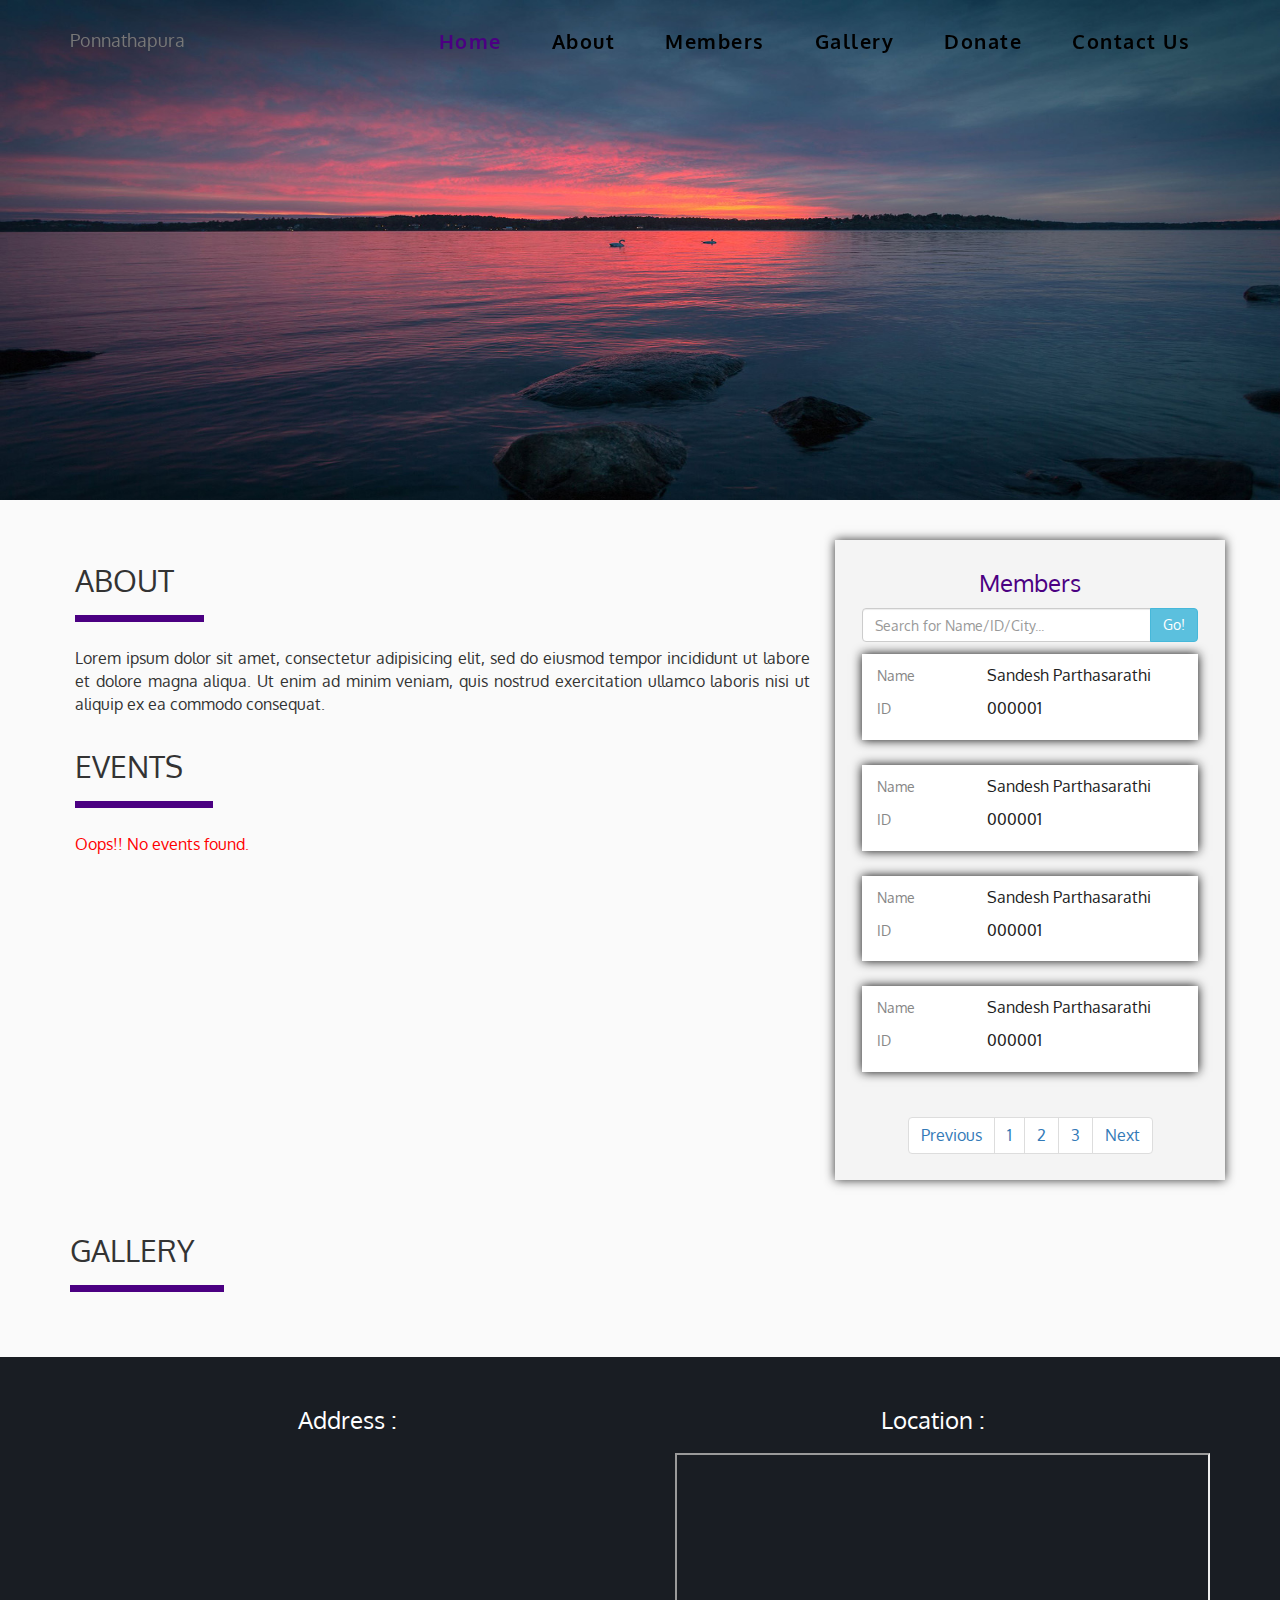
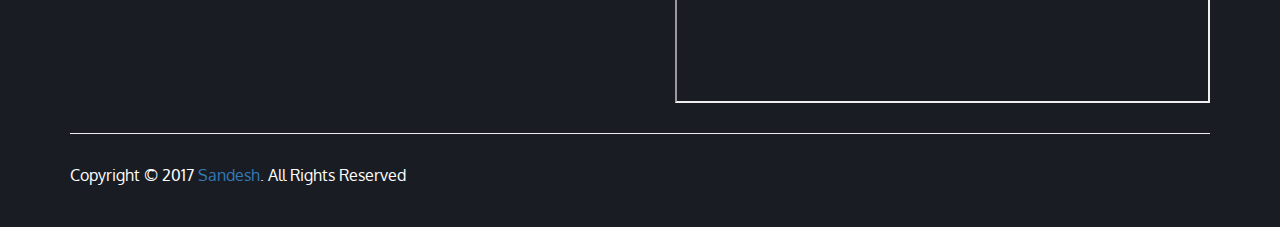
==== ponnathapura/index.html @ 512884e3 "initial stage 1.0" ====
<!DOCTYPE html>
<html lang="en">
  <head>

    <meta charset="utf-8">
    <meta http-equiv="X-UA-Compatible" content="IE=edge">
    <meta name="viewport" content="width=device-width, initial-scale=1">

    <title> Ponnathapura Balaga</title>

    <!-- CSS links -->

    <link href='https://fonts.googleapis.com/css?family=Oxygen:400,300,700' rel='stylesheet' type='text/css'>
    <link href='https://fonts.googleapis.com/css?family=Lora' rel='stylesheet' type='text/css'>
    <link rel="stylesheet" type="text/css" href="css/bootstrap.min.css">
    <link href="css/font-awesome.min.css" rel="stylesheet">
    <link rel="stylesheet" type="text/css" href="css/style.css">

  </head>

  <body >

  <!-- *************Header starts here****************-->
  	<head>
  		<div class="main-menu">
  			<nav class="nav navbar navbar-default navbar-fixed-top" id="bar">
  				<div class="container nav-container">
  					<div class="navbar-header">
  						<button id="navbarToggle" type="button" class="navbar-toggle collapsed" data-toggle="collapse" data-target="#navbar" aria-expanded="false" aria-controls="navbar">
			                <span class="sr-only">Toggle navigation</span>
			                <span class="icon-bar"></span>
			                <span class="icon-bar"></span>
			                <span class="icon-bar"></span>
			             </button>

  						<div class="navbar-brand">
  							Ponnathapura
  						</div>

  					</div>

  					<div id="navbar" class="nav-container navbar-collapse collapse";">
			            <ul id="top-menu" class="nav navbar-nav navbar-right">
			              <li class="active"><a href="#">Home</a></li>
			              <li><a href="#">About</a></li>
			              <li><a href="#">Members</a></li>
			              <li><a href="#">Gallery</a></li>
			              <li><a href="#">Donate </a></li>
			              <li><a href="#">Contact Us</a></li>
			              <!-- <li>
			              	<form class="form-inline">
						      <input class="form-control search-box" type="text" placeholder="Search">
						      <button class="btn btn-outline-success my-2 my-sm-0" type="submit">Search</button>
						    </form>
			              </li> -->
			            </ul>
			          </div>
  				</div>
  			</nav>
  		</div>
      <div class="banner">
          <img class="img-responsive center-block banner-img" src="images/bg2.jpeg" alt="baner image" height="500">
        </div>
  	</head>
  	<!-- *************Header ends here****************-->

  	<!-- *********ui view starts here ********-->

  	<div class="wrapper">
  		<div class="container">
  			<div class="row">
  				<div class="col-lg-8 col-md-8 main-ui">
  					<div class="about heading">
              <h1>About</h1>
              <p>Lorem ipsum dolor sit amet, consectetur adipisicing elit, sed do eiusmod
              tempor incididunt ut labore et dolore magna aliqua. Ut enim ad minim veniam,
              quis nostrud exercitation ullamco laboris nisi ut aliquip ex ea commodo
              consequat.</p>
            </div>

            <div class="events heading">
              <h1>Events</h1>
              <p style="color: red;">Oops!! No events found. </p>
            </div>

            <!-- <div class="events heading">
              <h1>Galery</h1>
              
            </div> -->

  				</div>

  				<div class="col-lg-4 col-md-4 member">
  					<center><h3>Members</h3></center>
              <div class="input-group">
                  <input type="text" class="form-control" placeholder="Search for Name/ID/City...">
                  <span class="input-group-btn">
                    <button class="btn btn-info" type="button">Go!</button>
                  </span>
              </div>
              <div id="accordion" role="tablist">
                  <div class="card member-detail">
                      <div class="card-header" role="tab" id="headingThree">
                          <a class="collapsed" data-toggle="collapse" href="#collapseThree" aria-expanded="false" aria-controls="collapseThree">
                           <p>
                              <span class="member-label">Name</span>
                              <span class="member-value">Sandesh Parthasarathi</span>
                           </p>
                           <p>
                              <span class="member-label">ID</span>
                              <span class="member-value">000001</span>
                           </p>
                          </a>
                        
                      </div>
                      <div id="collapseThree" class="collapse" role="tabpanel" aria-labelledby="headingThree" data-parent="#accordion">
                        <div class="card-body">
                          <p>
                              <span class="member-label">Father Name</span>
                              <span class="member-value">Parthasarathi Iyengar</span>
                          </p>
                          <p>
                              <span class="member-label">City</span>
                              <span class="member-value">Bangalore</span>
                          </p>
                        </div>
                      </div>
                  </div>

                  <div class="card member-detail">
                      <div class="card-header" role="tab" id="headingThree">
                          <a class="collapsed" data-toggle="collapse" href="#collapseThree" aria-expanded="false" aria-controls="collapseThree">
                           <p>
                              <span class="member-label">Name</span>
                              <span class="member-value">Sandesh Parthasarathi</span>
                           </p>
                           <p>
                              <span class="member-label">ID</span>
                              <span class="member-value">000001</span>
                           </p>
                          </a>
                        
                      </div>
                      <div id="collapseThree" class="collapse" role="tabpanel" aria-labelledby="headingThree" data-parent="#accordion">
                        <div class="card-body">
                          <p>
                              <span class="member-label">Father Name</span>
                              <span class="member-value">Parthasarathi Iyengar</span>
                          </p>
                          <p>
                              <span class="member-label">City</span>
                              <span class="member-value">Bangalore</span>
                          </p>
                        </div>
                      </div>
                  </div>

                  <div class="card member-detail">
                      <div class="card-header" role="tab" id="headingThree">
                          <a class="collapsed" data-toggle="collapse" href="#collapseThree" aria-expanded="false" aria-controls="collapseThree">
                           <p>
                              <span class="member-label">Name</span>
                              <span class="member-value">Sandesh Parthasarathi</span>
                           </p>
                           <p>
                              <span class="member-label">ID</span>
                              <span class="member-value">000001</span>
                           </p>
                          </a>
                        
                      </div>
                      <div id="collapseThree" class="collapse" role="tabpanel" aria-labelledby="headingThree" data-parent="#accordion">
                        <div class="card-body">
                          <p>
                              <span class="member-label">Father Name</span>
                              <span class="member-value">Parthasarathi Iyengar</span>
                          </p>
                          <p>
                              <span class="member-label">City</span>
                              <span class="member-value">Bangalore</span>
                          </p>
                        </div>
                      </div>
                  </div>

                  <div class="card member-detail">
                      <div class="card-header" role="tab" id="headingThree">
                          <a class="collapsed" data-toggle="collapse" href="#collapseThree" aria-expanded="false" aria-controls="collapseThree">
                           <p>
                              <span class="member-label">Name</span>
                              <span class="member-value">Sandesh Parthasarathi</span>
                           </p>
                           <p>
                              <span class="member-label">ID</span>
                              <span class="member-value">000001</span>
                           </p>
                          </a>
                        
                      </div>
                      <div id="collapseThree" class="collapse" role="tabpanel" aria-labelledby="headingThree" data-parent="#accordion">
                        <div class="card-body">
                          <p>
                              <span class="member-label">Father Name</span>
                              <span class="member-value">Parthasarathi Iyengar</span>
                          </p>
                          <p>
                              <span class="member-label">City</span>
                              <span class="member-value">Bangalore</span>
                          </p>
                        </div>
                      </div>
                  </div>

              </div>
              <center>
                      <ul class="pagination">
                        <li class="page-item"><a class="page-link" href="">Previous</a></li>
                        <li class="page-item"><a class="page-link" href="">1</a></li>
                        <li class="page-item"><a class="page-link" href="">2</a></li>
                        <li class="page-item"><a class="page-link" href="">3</a></li>
                        <li class="page-item"><a class="page-link" href="">Next</a></li>
                      </ul>
                    </center>
  				</div>

  			</div>
  		</div>

      <div class="container gallery">
        <div class=" heading">
              <h1>Gallery</h1>
              
            </div>
      </div>
  	</div>

  		<!-- *********ui view ends here **********-->

  	<footer>
       <div class="container">
       		<div class="row address-sec">
       			<div class="col-lg-6 col-md-6">
       				<h3>Address :</h3>
       				<!-- <address>
       				1342, 7th Main Rd, NS Palya, <br>Stage 2, BTM 2nd Stage, <br>Bengaluru, Karnataka 560076
       				</address>
       				<p>Contact No: 8123725902</p>
       				<P>Email: sansdesh@xyz.com</P> -->
       			</div>
       			<!-- <div class="col-lg-3 col-md-3">
       				<h3>Contact info :</h3>
       				<p>8123725902</p>
       			</div> -->
       			<div class="col-lg-6 col-md-6">
       				<h3>Location :</h3>
       				<div class="contact_map">
	                 	<iframe class="map_canvas" src="https://www.google.com/maps/embed?pb=!1m18!1m12!1m3!1d3889.0705622547466!2d77.59940941423191!3d12.903184219868416!2m3!1f0!2f0!3f0!3m2!1i1024!2i768!4f13.1!3m3!1m2!1s0x3bae15192e407d89%3A0x4a8828ded4e18d89!2snuSecond+Technologies+Pvt+Ltd.!5e0!3m2!1sen!2sin!4v1469103097960"></iframe>
		             </div>

       			</div>
       		</div>
       		<hr style="color: #fff;">
       		
       			<ul class="contact-sec list-inline">
              <li class=""><p>Copyright &copy; 2017 <a href="" target="_blank">Sandesh</a>. All Rights Reserved</p></li>
              <li class="copy">
                <ul class="list-inline">
                 <li><a href=""><i class="fa fa-facebook"></i></a></li>
                 <li><a href=""><i class="fa fa-twitter"></i></a></li>
                 <li><a href=""><i class="fa fa-google-plus"></i></a></li>
                 <li><a href=""><i class="fa fa-linkedin"></i></a></li>
                </ul>
              </li>
                
            </ul>
    
       </div>
  	</footer>


  		<!-- Libs -->
    <script src="lib/jquery-2.1.4.min.js"></script>
    <script src="lib/bootstrap.min.js"></script>
    <script src="lib/angular.min.js"></script>
    <script src="lib/angular-ui-router.min.js"></script>
    <script src="src/script.js"></script>

    <!--Main module  -->
    <script src="src/main.app.js"></script>

    <!-- public module -->


  </body>

</html>
---- ponnathapura/css/style.css ----
* {
  box-sizing: border-box;
}

body{
  font-size: 16px;
  font-family: 'Oxygen', "Open Sans", sans-serif;
  overflow-x: hidden;
  text-align: justify;
  background-color: #fafafa;
}

/*.main-menu{
	min-height: 500px;
}
*/
.navbar{
	background-color: #f8f8f800;
	border-color: #e7e7e700;
	text-align: center;
}

.navbar .navbar-nav>li>a{
	color: #000;
	font-size: 20px;
	letter-spacing: 1.5px;
}
.navbar .navbar-nav>li>a:hover{
	color: #8B008B;
}

#bar{
	min-height: 80px;
	/*box-shadow: 0 0 10px #333;*/
}

.navbar-brand{
	padding-top: 22px;
}

.nav-container{
	padding-top: 8px;
}

.search-box{
	margin-top: 10px;
	width: 280px !important;
}

.navbar .navbar-nav>.active>a, .navbar-default .navbar-nav>.active>a:focus, .navbar-default .navbar-nav>.active>a:hover{
	background-color: #f8f8f800;
	color: #4B0082;
}

#top-menu>li {
	padding-right: 20px;
}

.wrapper{
	margin: 40px 10px 10px 10px;
}

.banner-img{
	max-height: 500px;
	width: 100%;
}

footer{
	background-color:#191d23;
	color: #fff;
	margin-top: 40px;
}

.address-sec{
	padding-top: 10px;
	margin-top: 20px;
	margin-bottom: 30px;
}
.address-sec  h3{
	text-align: center;
}


.contact-sec{
   padding-top: 10px;
   margin-bottom: 30px;
   list-style-type: none;
}

.contact_map{
	margin: 20px 0px 0px 20px;
}
address{
	margin-top: 20px; 
	text-align: center;
}

iframe{
  display: inline;
  float: left;
  width: 100%;
  min-height: 250px;
  margin: auto 0;
}

.collapse{
	font-weight: 800;
}

.past-main {
  background-color: #e6ecf0;
  margin-top: 0px;
  /*padding:12px 0px;*/
  -webkit-transition: all 0.5s ease 0s;
  -o-transition: all 0.5s ease 0s;
  transition: all 0.5s ease 0s;
  box-shadow: 0 0 10px #333;
  color: red;
}


.member{
	background-color: #f4f4f4;
	box-shadow: 0 0 10px #333;
}

.input-group{
	margin: 12px;
}

.main-ui{
	padding-right: 25px;
	padding-left: 20px;
}

.member-detail{
	padding: 10px 15px 10px 15px;
    background: #fff;
    margin: 12px 12px 25px 12px;
    box-shadow: 0 0 10px #0a0a0a;
    z-index: 1;
}


.member h3{
	color: #4B0082;
	padding-top: 10px;
}

.card-header a{
	text-decoration: none;
}

.member-label{
	color: #878787;
    font-size: 14px;
    font-weight: 400;
    display: table-cell;
    min-width: 100px;
    text-align: left;
}

.member-value{
	display: table-cell;
    padding-left: 10px;
    color: #212121;
    position: relative;
}

.heading h1{
	display: inline-block;
    margin-bottom: 25px;
    padding-bottom: 15px;
    padding-right: 30px;
    font-size: 30px;
    line-height: 40px;
    border-bottom: 7px solid #4B0082;
    text-transform: uppercase;
}

.events ul{
	list-style-type: none;
	padding-left: -10px;
}

.gallery{
	margin-top: 30px;
}

.copy{
	float: right;
}

@media (max-width: 767px){
	#navbar {
    background-color: #fafafa;
    }


}
@media (max-width: 630px){
    .contact-sec{
    	text-align: center;
    }
    .copy{
	float: none;
}

}
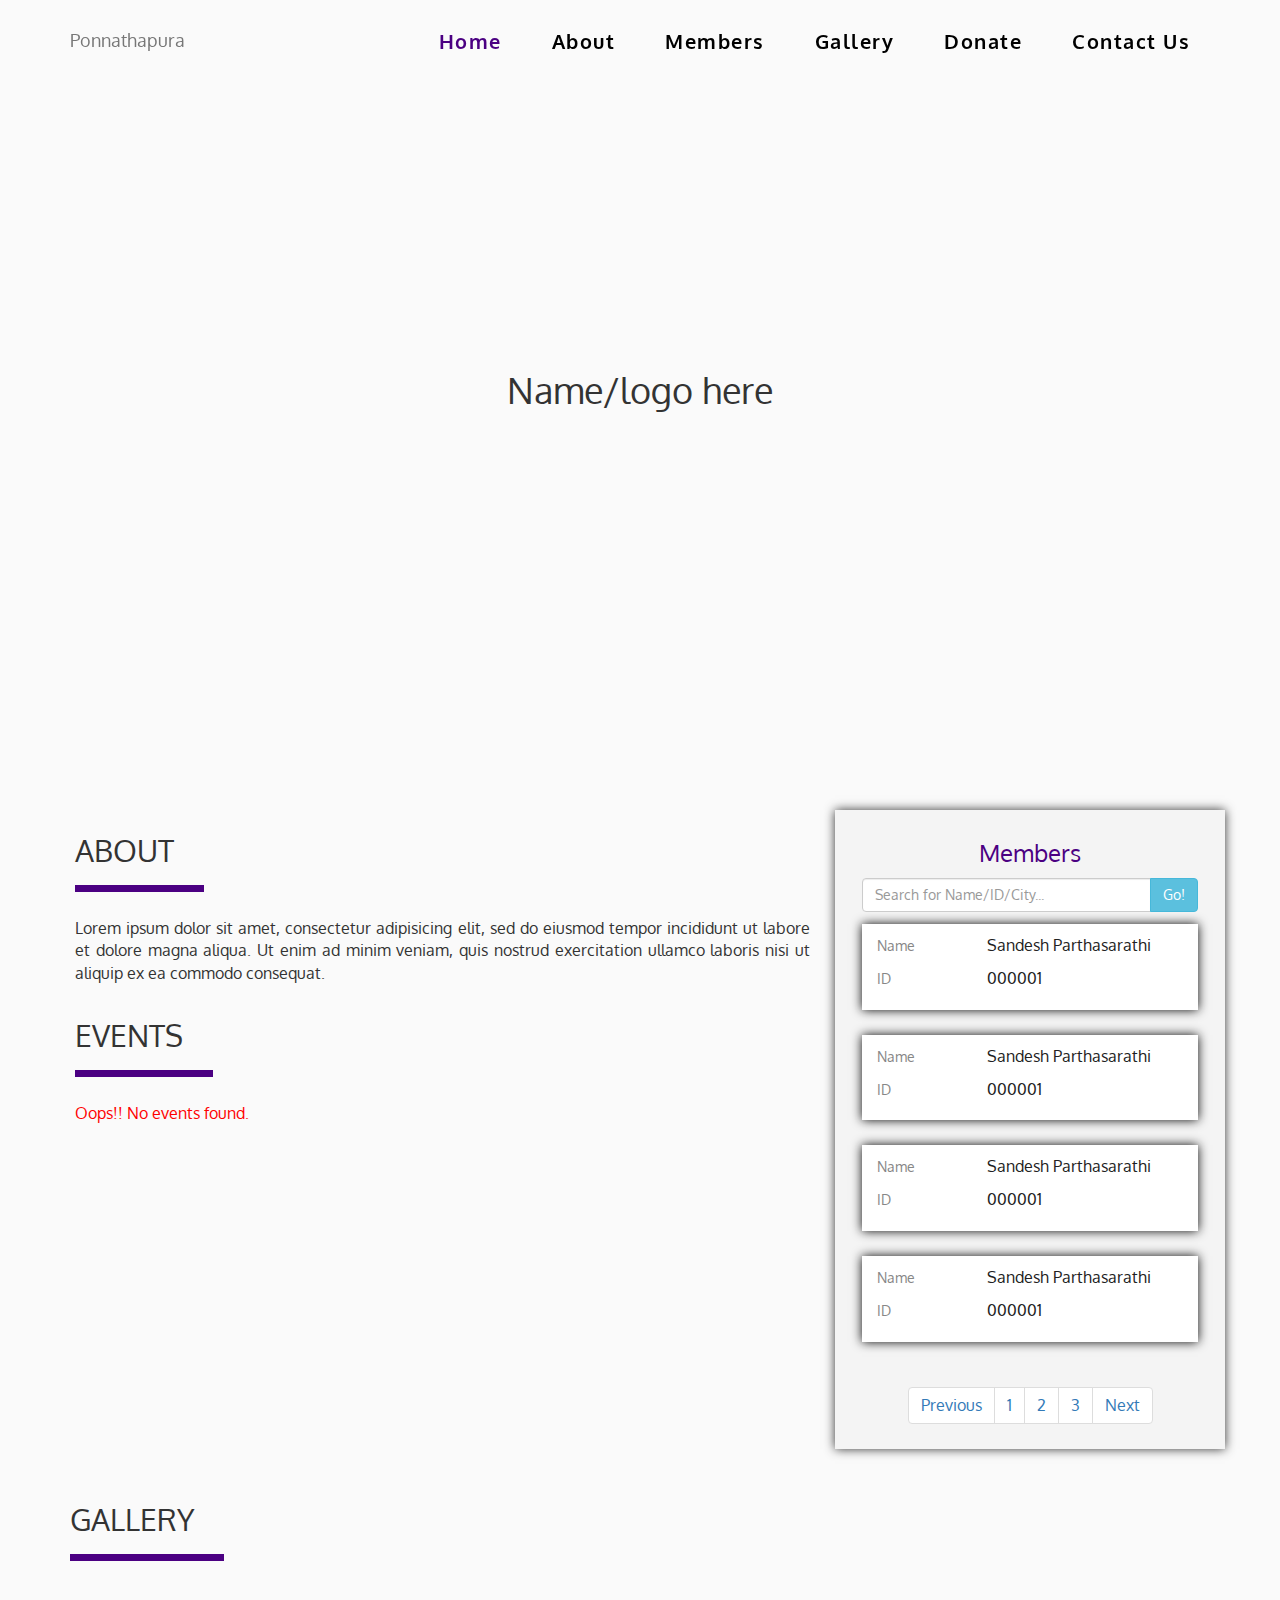
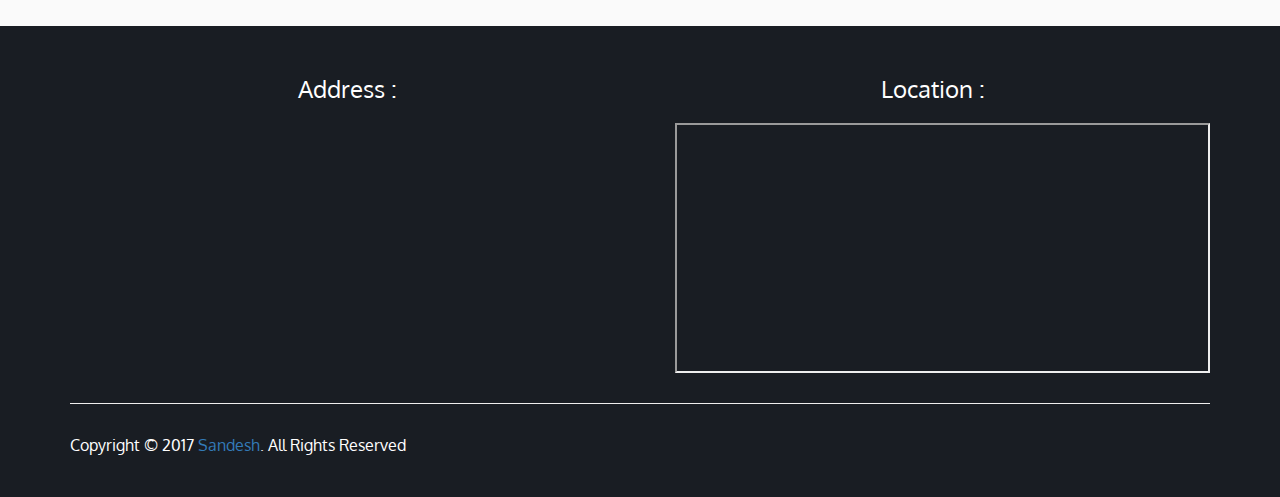
==== commit a9c0c00b: "reCaptcha" ====
--- a/ponnathapura/index.html
+++ b/ponnathapura/index.html
@@ -18,7 +18,7 @@
 
   </head>
 
-  <body >
+  <body ng-app="myApp" >
 
   <!-- *************Header starts here****************-->
   	<head>
@@ -26,20 +26,20 @@
   			<nav class="nav navbar navbar-default navbar-fixed-top" id="bar">
   				<div class="container nav-container">
   					<div class="navbar-header">
-  						<button id="navbarToggle" type="button" class="navbar-toggle collapsed" data-toggle="collapse" data-target="#navbar" aria-expanded="false" aria-controls="navbar">
-			                <span class="sr-only">Toggle navigation</span>
-			                <span class="icon-bar"></span>
-			                <span class="icon-bar"></span>
-			                <span class="icon-bar"></span>
-			             </button>
+    						<button id="navbarToggle" type="button" class="navbar-toggle collapsed" data-toggle="collapse" data-target="#navbar" aria-expanded="false" aria-controls="navbar">
+  	                <span class="sr-only">Toggle navigation</span>
+  	                <span class="icon-bar"></span>
+  	                <span class="icon-bar"></span>
+  	                <span class="icon-bar"></span>
+  	            </button>
 
-  						<div class="navbar-brand">
-  							Ponnathapura
-  						</div>
+    						<div class="navbar-brand">
+    							Ponnathapura
+    						</div>
 
   					</div>
 
-  					<div id="navbar" class="nav-container navbar-collapse collapse";">
+  					<div id="navbar" class="nav-container navbar-collapse collapse">
 			            <ul id="top-menu" class="nav navbar-nav navbar-right">
 			              <li class="active"><a href="#">Home</a></li>
 			              <li><a href="#">About</a></li>
@@ -54,185 +54,29 @@
 						    </form>
 			              </li> -->
 			            </ul>
-			          </div>
+			       </div>
   				</div>
   			</nav>
   		</div>
+
       <div class="banner">
-          <img class="img-responsive center-block banner-img" src="images/bg2.jpeg" alt="baner image" height="500">
+
+        <div style="padding-top: 350px;padding-bottom: 350px;">
+           <!-- <img class="img-responsive center-block banner-img" src="images/bg2.jpeg" alt="baner image" height="500"> --><center><h1>Name/logo here</h1></center>
         </div>
+        
+         
+      </div>
   	</head>
   	<!-- *************Header ends here****************-->
 
   	<!-- *********ui view starts here ********-->
 
   	<div class="wrapper">
-  		<div class="container">
-  			<div class="row">
-  				<div class="col-lg-8 col-md-8 main-ui">
-  					<div class="about heading">
-              <h1>About</h1>
-              <p>Lorem ipsum dolor sit amet, consectetur adipisicing elit, sed do eiusmod
-              tempor incididunt ut labore et dolore magna aliqua. Ut enim ad minim veniam,
-              quis nostrud exercitation ullamco laboris nisi ut aliquip ex ea commodo
-              consequat.</p>
-            </div>
+  		<ui-view> </ui-view>
+  	</div>
 
-            <div class="events heading">
-              <h1>Events</h1>
-              <p style="color: red;">Oops!! No events found. </p>
-            </div>
-
-            <!-- <div class="events heading">
-              <h1>Galery</h1>
-              
-            </div> -->
-
-  				</div>
-
-  				<div class="col-lg-4 col-md-4 member">
-  					<center><h3>Members</h3></center>
-              <div class="input-group">
-                  <input type="text" class="form-control" placeholder="Search for Name/ID/City...">
-                  <span class="input-group-btn">
-                    <button class="btn btn-info" type="button">Go!</button>
-                  </span>
-              </div>
-              <div id="accordion" role="tablist">
-                  <div class="card member-detail">
-                      <div class="card-header" role="tab" id="headingThree">
-                          <a class="collapsed" data-toggle="collapse" href="#collapseThree" aria-expanded="false" aria-controls="collapseThree">
-                           <p>
-                              <span class="member-label">Name</span>
-                              <span class="member-value">Sandesh Parthasarathi</span>
-                           </p>
-                           <p>
-                              <span class="member-label">ID</span>
-                              <span class="member-value">000001</span>
-                           </p>
-                          </a>
-                        
-                      </div>
-                      <div id="collapseThree" class="collapse" role="tabpanel" aria-labelledby="headingThree" data-parent="#accordion">
-                        <div class="card-body">
-                          <p>
-                              <span class="member-label">Father Name</span>
-                              <span class="member-value">Parthasarathi Iyengar</span>
-                          </p>
-                          <p>
-                              <span class="member-label">City</span>
-                              <span class="member-value">Bangalore</span>
-                          </p>
-                        </div>
-                      </div>
-                  </div>
-
-                  <div class="card member-detail">
-                      <div class="card-header" role="tab" id="headingThree">
-                          <a class="collapsed" data-toggle="collapse" href="#collapseThree" aria-expanded="false" aria-controls="collapseThree">
-                           <p>
-                              <span class="member-label">Name</span>
-                              <span class="member-value">Sandesh Parthasarathi</span>
-                           </p>
-                           <p>
-                              <span class="member-label">ID</span>
-                              <span class="member-value">000001</span>
-                           </p>
-                          </a>
-                        
-                      </div>
-                      <div id="collapseThree" class="collapse" role="tabpanel" aria-labelledby="headingThree" data-parent="#accordion">
-                        <div class="card-body">
-                          <p>
-                              <span class="member-label">Father Name</span>
-                              <span class="member-value">Parthasarathi Iyengar</span>
-                          </p>
-                          <p>
-                              <span class="member-label">City</span>
-                              <span class="member-value">Bangalore</span>
-                          </p>
-                        </div>
-                      </div>
-                  </div>
-
-                  <div class="card member-detail">
-                      <div class="card-header" role="tab" id="headingThree">
-                          <a class="collapsed" data-toggle="collapse" href="#collapseThree" aria-expanded="false" aria-controls="collapseThree">
-                           <p>
-                              <span class="member-label">Name</span>
-                              <span class="member-value">Sandesh Parthasarathi</span>
-                           </p>
-                           <p>
-                              <span class="member-label">ID</span>
-                              <span class="member-value">000001</span>
-                           </p>
-                          </a>
-                        
-                      </div>
-                      <div id="collapseThree" class="collapse" role="tabpanel" aria-labelledby="headingThree" data-parent="#accordion">
-                        <div class="card-body">
-                          <p>
-                              <span class="member-label">Father Name</span>
-                              <span class="member-value">Parthasarathi Iyengar</span>
-                          </p>
-                          <p>
-                              <span class="member-label">City</span>
-                              <span class="member-value">Bangalore</span>
-                          </p>
-                        </div>
-                      </div>
-                  </div>
-
-                  <div class="card member-detail">
-                      <div class="card-header" role="tab" id="headingThree">
-                          <a class="collapsed" data-toggle="collapse" href="#collapseThree" aria-expanded="false" aria-controls="collapseThree">
-                           <p>
-                              <span class="member-label">Name</span>
-                              <span class="member-value">Sandesh Parthasarathi</span>
-                           </p>
-                           <p>
-                              <span class="member-label">ID</span>
-                              <span class="member-value">000001</span>
-                           </p>
-                          </a>
-                        
-                      </div>
-                      <div id="collapseThree" class="collapse" role="tabpanel" aria-labelledby="headingThree" data-parent="#accordion">
-                        <div class="card-body">
-                          <p>
-                              <span class="member-label">Father Name</span>
-                              <span class="member-value">Parthasarathi Iyengar</span>
-                          </p>
-                          <p>
-                              <span class="member-label">City</span>
-                              <span class="member-value">Bangalore</span>
-                          </p>
-                        </div>
-                      </div>
-                  </div>
-
-              </div>
-              <center>
-                      <ul class="pagination">
-                        <li class="page-item"><a class="page-link" href="">Previous</a></li>
-                        <li class="page-item"><a class="page-link" href="">1</a></li>
-                        <li class="page-item"><a class="page-link" href="">2</a></li>
-                        <li class="page-item"><a class="page-link" href="">3</a></li>
-                        <li class="page-item"><a class="page-link" href="">Next</a></li>
-                      </ul>
-                    </center>
-  				</div>
-
-  			</div>
-  		</div>
-
-      <div class="container gallery">
-        <div class=" heading">
-              <h1>Gallery</h1>
-              
-            </div>
-      </div>
-  	</div>
+     <div class="g-recaptcha" data-sitekey="6LfRqkIUAAAAAPx7XW9-3svlKXnWrvgzOEL91Za7"></div>
 
   		<!-- *********ui view ends here **********-->
 
@@ -254,13 +98,13 @@
        			<div class="col-lg-6 col-md-6">
        				<h3>Location :</h3>
        				<div class="contact_map">
-	                 	<iframe class="map_canvas" src="https://www.google.com/maps/embed?pb=!1m18!1m12!1m3!1d3889.0705622547466!2d77.59940941423191!3d12.903184219868416!2m3!1f0!2f0!3f0!3m2!1i1024!2i768!4f13.1!3m3!1m2!1s0x3bae15192e407d89%3A0x4a8828ded4e18d89!2snuSecond+Technologies+Pvt+Ltd.!5e0!3m2!1sen!2sin!4v1469103097960"></iframe>
-		             </div>
+	              <iframe class="map_canvas" src="https://www.google.com/maps/embed?pb=!1m18!1m12!1m3!1d3889.0705622547466!2d77.59940941423191!3d12.903184219868416!2m3!1f0!2f0!3f0!3m2!1i1024!2i768!4f13.1!3m3!1m2!1s0x3bae15192e407d89%3A0x4a8828ded4e18d89!2snuSecond+Technologies+Pvt+Ltd.!5e0!3m2!1sen!2sin!4v1469103097960"></iframe>
+		          </div>
 
        			</div>
        		</div>
        		<hr style="color: #fff;">
-       		
+
        			<ul class="contact-sec list-inline">
               <li class=""><p>Copyright &copy; 2017 <a href="" target="_blank">Sandesh</a>. All Rights Reserved</p></li>
               <li class="copy">
@@ -271,9 +115,9 @@
                  <li><a href=""><i class="fa fa-linkedin"></i></a></li>
                 </ul>
               </li>
-                
+
             </ul>
-    
+
        </div>
   	</footer>
 
@@ -288,9 +132,20 @@
     <!--Main module  -->
     <script src="src/main.app.js"></script>
 
-    <!-- public module -->
+    <!-- Public Module -->
+    <script src="src/public/public.module.js"></script>
+    <script src="src/public/public.routes.js"></script>
+    <script src="src/public/home/home.controller.js"></script>
+    <script src="src/public/event/event.component.js"></script>
+    <script src="src/public/member/member.component.js"></script>
+
+
+     <!-- google's reCaptcha API -->
+    <script src='https://www.google.com/recaptcha/api.js'></script>
+
+
 
 
   </body>
 
-</html>+</html>
--- a/ponnathapura/css/style.css
+++ b/ponnathapura/css/style.css
@@ -91,7 +91,7 @@
 	margin: 20px 0px 0px 20px;
 }
 address{
-	margin-top: 20px; 
+	margin-top: 20px;
 	text-align: center;
 }
 
